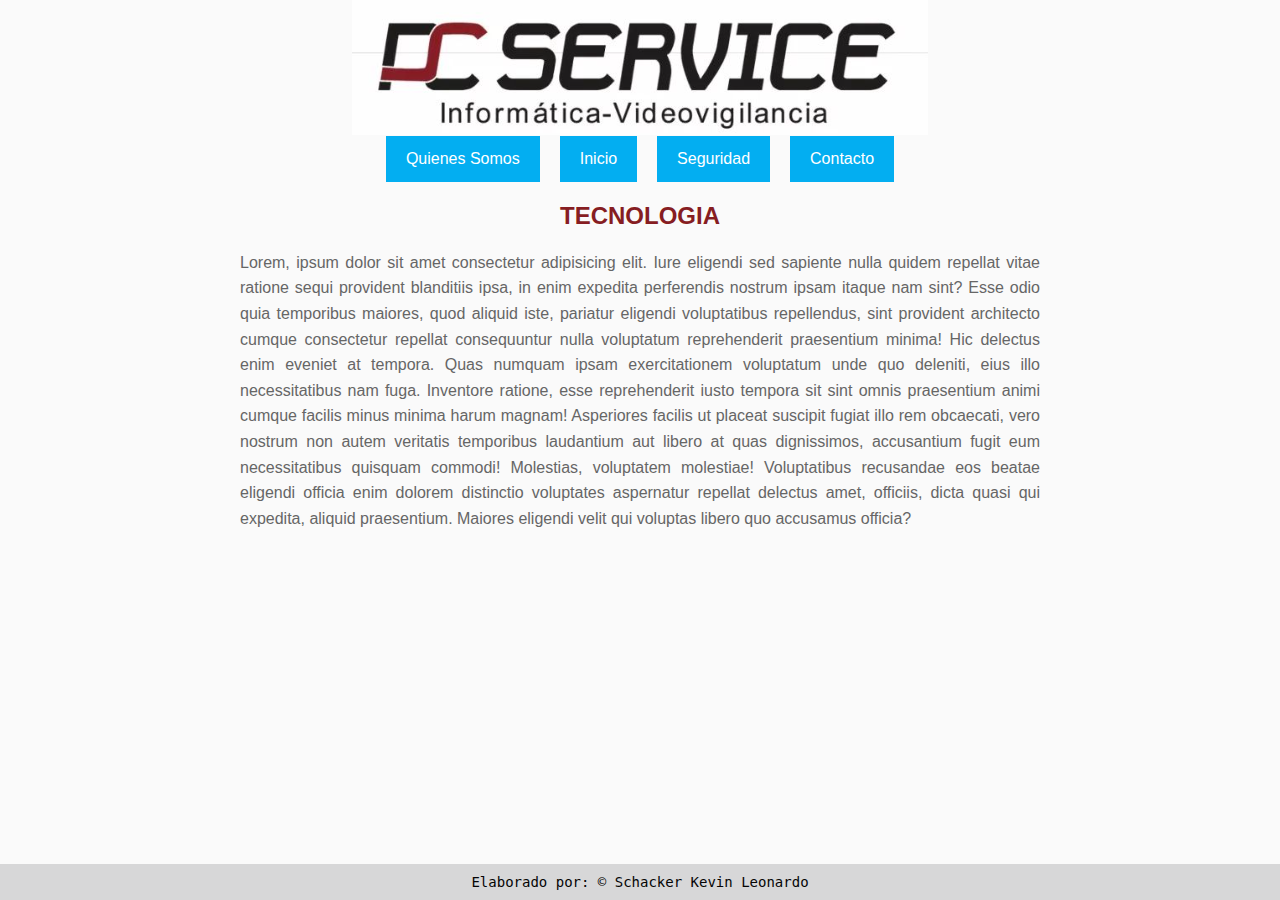
==== pages/tecnologia.html @ e87e9046 "inicio de repositorio" ====
<!DOCTYPE html>
<html lang="es">

<head>
    <meta charset="UTF-8">
    <meta name="viewport" content="width=device-width, initial-scale=1.0">
    <!--CSS-->
   <link rel="stylesheet" href="../CSS/styles.css">
    <!--CSS-->
    <title>Tecnologia</title>
</head>

<body>

    <header>
        <section id="TITLEPPL">
            <img src="../img/pcservice logo.png" alt="Imagen de portada">

        </section>

        <div class="container">
            <div id="menu">
                <a href="nosotros.html" class="boton-quienes-somos">Quienes Somos</a>
                <a href="../index.html" class="boton-seguridad">Inicio</a>
                <a href="seguridad.html" class="boton-seguridad">Seguridad</a>
                <a href="contacto.html" class="boton-contacto">Contacto</a>
            </div>
        </div>

        <!--
            iria la seccion de tienda de tecnologia, por el momento un texto no mas
        -->
        <section id="tecnologia">
            <h2>TECNOLOGIA</h2> 
           <p>Lorem, ipsum dolor sit amet consectetur adipisicing elit. Iure eligendi sed sapiente nulla quidem repellat vitae ratione sequi provident blanditiis ipsa, in enim expedita perferendis nostrum ipsam itaque nam sint?
            Esse odio quia temporibus maiores, quod aliquid iste, pariatur eligendi voluptatibus repellendus, sint provident architecto cumque consectetur repellat consequuntur nulla voluptatum reprehenderit praesentium minima! Hic delectus enim eveniet at tempora.
            Quas numquam ipsam exercitationem voluptatum unde quo deleniti, eius illo necessitatibus nam fuga. Inventore ratione, esse reprehenderit iusto tempora sit sint omnis praesentium animi cumque facilis minus minima harum magnam!
            Asperiores facilis ut placeat suscipit fugiat illo rem obcaecati, vero nostrum non autem veritatis temporibus laudantium aut libero at quas dignissimos, accusantium fugit eum necessitatibus quisquam commodi! Molestias, voluptatem molestiae!
            Voluptatibus recusandae eos beatae eligendi officia enim dolorem distinctio voluptates aspernatur repellat delectus amet, officiis, dicta quasi qui expedita, aliquid praesentium. Maiores eligendi velit qui voluptas libero quo accusamus officia?</p> 
        </section>

    </header>

   
    <footer>
        Elaborado por:  &copy; Schacker Kevin Leonardo
     </footer>
</body>

</html>
---- CSS/styles.css ----
#TITLEPPL {
    text-align: center; 
}

#TITLEPPL img {
    max-width: 50%; 
    height: auto; 
    display: block; 
    margin: 0 auto; 
}


body {
    font-family: Arial, sans-serif;
    margin: 0;
    padding: 0;
    background-color: #fafafa; 
}

.container {
    display: flex;
    justify-content: center; 
    align-items: center; 
    height: 3vh; 
}

#menu {
    justify-content:center;
    overflow: hidden;
    margin-top: 20px; 
}

#menu a {
    float: left;
    display: center;
    color: white;
    text-align: center;
    padding: 14px 20px; 
    text-decoration:none;
    margin: 0 10px; 
}

.boton-quienes-somos {
    background-color: #03aef1; 
}

.boton-tecnologia {
    background-color: #03aef1; 
}

.boton-seguridad {
    background-color: #03aef1; 
}

.boton-contacto {
    background-color: #03aef1; 
}
#productos {
    text-align: center; /* Centra el texto horizontalmente */
}
#productos h2 {
    margin-top: 40px; /* Agrega espacio en la parte superior del título */
    color: rgb(134, 29, 34);;
}

#menu a:hover {
    background-color: rgb(134, 29, 34);
    color: black;
}
.productos-slider {
    margin-top: 10%;
    display: flex; /* Utiliza el modelo de caja flexible para alinear las imágenes */
    justify-content: space-between; /* Distribuye las imágenes horizontalmente */
    align-items: center; 
    flex-wrap: nowrap; /* Evita que las imágenes se envuelvan a la siguiente línea */
}

.productos-slider div {
    flex: 0 0 33.33%; /* Establece el ancho de cada imagen al 33.33% del ancho de la página */
    margin: 0; /* Elimina cualquier margen entre las imágenes */
    padding: 0; /* Elimina cualquier relleno entre las imágenes */
}

.productos-slider img {
    max-width: 100%; /* Asegura que las imágenes no se desborden del contenedor */
    height: auto; /* Mantiene la relación de aspecto de las imágenes */
}
footer {
    text-align: center;
    background-color: #d7d7d8;
    padding: 10px 0;
    font-size: 14px;
    font-family: monospace;
    color: #050505;
    position: fixed; 
    bottom: 0; /* Lo coloca en la parte inferior de la ventana */
    left: 0; 
    width: 100%; /* Ocupa todo el ancho*/
}
#tecnologia {
    max-width: 800px; /* Limita el ancho del contenido  */
    margin: 0 auto; 
    padding: 20px; 
}

#tecnologia h2 {
    text-align: center; 
    color:  rgb(134, 29, 34); /*Color Marca*/
}

#tecnologia p {
    line-height: 1.6; /* Ajusta la altura de línea para una mejor legibilidad */
    text-align: justify; /* Justifica el texto para un aspecto más limpio */
    color: #666; 
}

#seguridad  {
    max-width: 800px; /* Limita el ancho del contenido  */
    margin: 0 auto; 
    padding: 20px; 
}

#seguridad h2 {
    text-align: center; /* Centra el título horizontalmente */
    color:  rgb(134, 29, 34); 
}

#seguridad p {
    line-height: 1.6; 
    text-align: justify; 
    color: #666; 
}
#redes-sociales {
    text-align: center;
    margin-bottom: 40px;

}
#redes-sociales h2 {
    margin-top: 40px; 
    color: rgb(134, 29, 34);
}
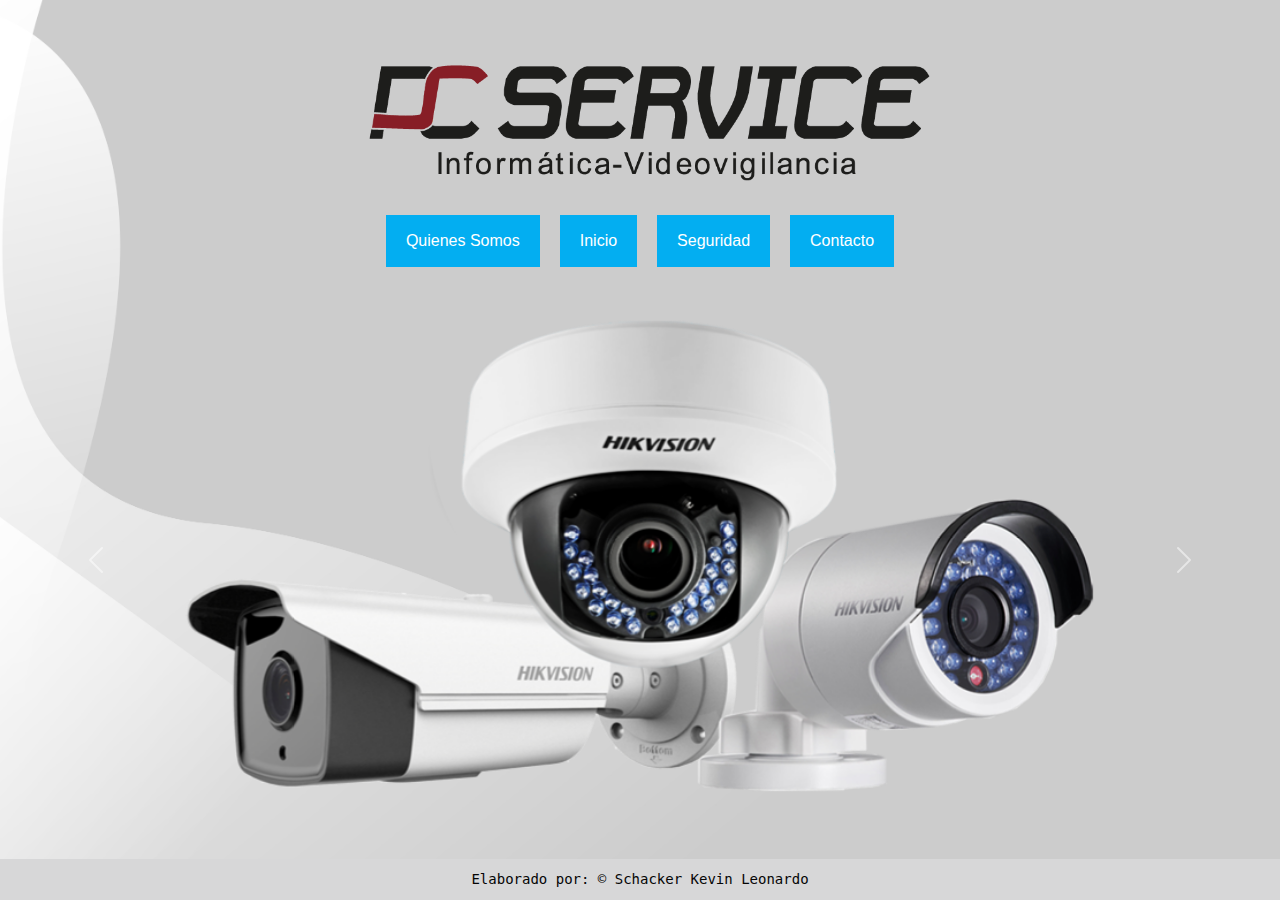
==== commit bd98d9dd: "agregue boostrap" ====
--- a/pages/tecnologia.html
+++ b/pages/tecnologia.html
@@ -4,18 +4,18 @@
 <head>
     <meta charset="UTF-8">
     <meta name="viewport" content="width=device-width, initial-scale=1.0">
-    <!--CSS-->
-   <link rel="stylesheet" href="../CSS/styles.css">
-    <!--CSS-->
     <title>Tecnologia</title>
+    <!-- Bootstrap CSS -->
+    <link href="https://cdn.jsdelivr.net/npm/bootstrap@5.3.3/dist/css/bootstrap.min.css" rel="stylesheet">
+    <!-- CSS personalizado -->
+    <link rel="stylesheet" href="../CSS/styles.css">
 </head>
 
 <body>
 
     <header>
-        <section id="TITLEPPL">
+        <section id="titleppl">
             <img src="../img/pcservice logo.png" alt="Imagen de portada">
-
         </section>
 
         <div class="container">
@@ -27,24 +27,35 @@
             </div>
         </div>
 
-        <!--
-            iria la seccion de tienda de tecnologia, por el momento un texto no mas
-        -->
-        <section id="tecnologia">
-            <h2>TECNOLOGIA</h2> 
-           <p>Lorem, ipsum dolor sit amet consectetur adipisicing elit. Iure eligendi sed sapiente nulla quidem repellat vitae ratione sequi provident blanditiis ipsa, in enim expedita perferendis nostrum ipsam itaque nam sint?
-            Esse odio quia temporibus maiores, quod aliquid iste, pariatur eligendi voluptatibus repellendus, sint provident architecto cumque consectetur repellat consequuntur nulla voluptatum reprehenderit praesentium minima! Hic delectus enim eveniet at tempora.
-            Quas numquam ipsam exercitationem voluptatum unde quo deleniti, eius illo necessitatibus nam fuga. Inventore ratione, esse reprehenderit iusto tempora sit sint omnis praesentium animi cumque facilis minus minima harum magnam!
-            Asperiores facilis ut placeat suscipit fugiat illo rem obcaecati, vero nostrum non autem veritatis temporibus laudantium aut libero at quas dignissimos, accusantium fugit eum necessitatibus quisquam commodi! Molestias, voluptatem molestiae!
-            Voluptatibus recusandae eos beatae eligendi officia enim dolorem distinctio voluptates aspernatur repellat delectus amet, officiis, dicta quasi qui expedita, aliquid praesentium. Maiores eligendi velit qui voluptas libero quo accusamus officia?</p> 
-        </section>
-
+        <div id="carouselExample" class="carousel slide" data-bs-ride="carousel" data-bs-interval="3000">
+            <div class="carousel-inner">
+                <div class="carousel-item active">
+                    <img src="../img/productos/seguridad/3 camaras hk.png" class="d-block w-100" alt="...">
+                </div>
+                <div class="carousel-item">
+                    <img src="../img/productos/tecnologia/motorola.png" class="d-block w-100" alt="...">
+                </div>
+                <div class="carousel-item">
+                    <img src="../img/productos/tecnologia/pc gamer.png" class="d-block w-100" alt="...">
+                </div>
+            </div>
+            <button class="carousel-control-prev" type="button" data-bs-target="#carouselExample" data-bs-slide="prev">
+                <span class="carousel-control-prev-icon" aria-hidden="true"></span>
+                <span class="visually-hidden">Previous</span>
+            </button>
+            <button class="carousel-control-next" type="button" data-bs-target="#carouselExample" data-bs-slide="next">
+                <span class="carousel-control-next-icon" aria-hidden="true"></span>
+                <span class="visually-hidden">Next</span>
+            </button>
+        </div>
     </header>
 
-   
     <footer>
         Elaborado por:  &copy; Schacker Kevin Leonardo
-     </footer>
+    </footer>
+
+    <!-- Bootstrap JS -->
+    <script src="https://cdn.jsdelivr.net/npm/bootstrap@5.3.3/dist/js/bootstrap.bundle.min.js" integrity="sha384-YvpcrYf0tY3lHB60NNkmXc5s9fDVZLESaAA55NDzOxhy9GkcIdslK1eN7N6jIeHz" crossorigin="anonymous"></script>
 </body>
 
-</html>+</html>
--- a/CSS/styles.css
+++ b/CSS/styles.css
@@ -1,23 +1,28 @@
-
-#TITLEPPL {
+/* Estilos para el encabezado */
+#titleppl {
     text-align: center; 
 }
 
-#TITLEPPL img {
+#titleppl img {
     max-width: 50%; 
     height: auto; 
     display: block; 
     margin: 0 auto; 
 }
-
-
+/* Estilos generales */
 body {
     font-family: Arial, sans-serif;
     margin: 0;
     padding: 0;
     background-color: #fafafa; 
+    box-sizing: border-box; /* Incluye el modelo de caja */
+    background-image: url(/img/fondo/fondo2.jpg); /* Ruta de la imagen de fondo */
+    background-size: cover; /* Escalar la imagen para cubrir todo el fondo */
+    background-position: center; /* Posicionar la imagen en el centro */
+    background-repeat: no-repeat; /* Evitar que la imagen de fondo se repita */
 }
 
+/* Estilos para el contenedor principal */
 .container {
     display: flex;
     justify-content: center; 
@@ -25,15 +30,15 @@
     height: 3vh; 
 }
 
+/* Estilos para el menú de navegación */
 #menu {
     justify-content:center;
     overflow: hidden;
     margin-top: 20px; 
+    display: flex; /* Utilizando Flexbox */
 }
 
 #menu a {
-    float: left;
-    display: center;
     color: white;
     text-align: center;
     padding: 14px 20px; 
@@ -41,51 +46,45 @@
     margin: 0 10px; 
 }
 
-.boton-quienes-somos {
+/* Estilos para los botones del menú */
+.boton-quienes-somos,
+.boton-tecnologia,
+.boton-seguridad,
+.boton-contacto {
     background-color: #03aef1; 
 }
 
-.boton-tecnologia {
-    background-color: #03aef1; 
+/* Estilos para la sección de productos */
+#productos {
+    text-align: center;
 }
 
-.boton-seguridad {
-    background-color: #03aef1; 
+#productos h2 {
+    margin-top: 40px;
+    color: rgb(134, 29, 34);
 }
 
-.boton-contacto {
-    background-color: #03aef1; 
-}
-#productos {
-    text-align: center; /* Centra el texto horizontalmente */
-}
-#productos h2 {
-    margin-top: 40px; /* Agrega espacio en la parte superior del título */
-    color: rgb(134, 29, 34);;
-}
-
-#menu a:hover {
-    background-color: rgb(134, 29, 34);
-    color: black;
-}
+/* Estilos para el slider de productos */
 .productos-slider {
     margin-top: 10%;
-    display: flex; /* Utiliza el modelo de caja flexible para alinear las imágenes */
-    justify-content: space-between; /* Distribuye las imágenes horizontalmente */
+    display: flex;
+    justify-content: space-between;
     align-items: center; 
-    flex-wrap: nowrap; /* Evita que las imágenes se envuelvan a la siguiente línea */
+    flex-wrap: nowrap;
 }
 
 .productos-slider div {
-    flex: 0 0 33.33%; /* Establece el ancho de cada imagen al 33.33% del ancho de la página */
-    margin: 0; /* Elimina cualquier margen entre las imágenes */
-    padding: 0; /* Elimina cualquier relleno entre las imágenes */
+    flex: 0 0 33.33%;
+    margin: 0;
+    padding: 0;
 }
 
 .productos-slider img {
-    max-width: 100%; /* Asegura que las imágenes no se desborden del contenedor */
-    height: auto; /* Mantiene la relación de aspecto de las imágenes */
+    max-width: 100%;
+    height: auto;
 }
+
+/* Estilos para el pie de página */
 footer {
     text-align: center;
     background-color: #d7d7d8;
@@ -93,50 +92,67 @@
     font-size: 14px;
     font-family: monospace;
     color: #050505;
-    position: fixed; 
-    bottom: 0; /* Lo coloca en la parte inferior de la ventana */
-    left: 0; 
-    width: 100%; /* Ocupa todo el ancho*/
-}
-#tecnologia {
-    max-width: 800px; /* Limita el ancho del contenido  */
-    margin: 0 auto; 
-    padding: 20px; 
+    position: fixed;
+    bottom: 0;
+    left: 0;
+    width: 100%;
 }
 
-#tecnologia h2 {
-    text-align: center; 
-    color:  rgb(134, 29, 34); /*Color Marca*/
-}
-
-#tecnologia p {
-    line-height: 1.6; /* Ajusta la altura de línea para una mejor legibilidad */
-    text-align: justify; /* Justifica el texto para un aspecto más limpio */
-    color: #666; 
-}
-
-#seguridad  {
-    max-width: 800px; /* Limita el ancho del contenido  */
-    margin: 0 auto; 
-    padding: 20px; 
-}
-
-#seguridad h2 {
-    text-align: center; /* Centra el título horizontalmente */
-    color:  rgb(134, 29, 34); 
-}
-
-#seguridad p {
-    line-height: 1.6; 
-    text-align: justify; 
-    color: #666; 
+/* Estilos para las secciones de contenido */
+#tecnologia,
+#seguridad,
+#redes-sociales {
+    max-width: 800px;
+    margin: 0 auto;
+    padding: 20px;
 }
 #redes-sociales {
     text-align: center;
     margin-bottom: 40px;
+}
+#tecnologia h2,
+#seguridad h2,
+#redes-sociales h2 {
+    text-align: center;
+    color: rgb(134, 29, 34);
+}
 
+#tecnologia p,
+#seguridad p {
+    line-height: 1.6;
+    text-align: justify;
+    color: #666;
 }
-#redes-sociales h2 {
-    margin-top: 40px; 
-    color: rgb(134, 29, 34);
+
+/* Estilos responsivos */
+@media only screen and (max-width: 600px) {
+    /* Estilos para dispositivos móviles */
+    #titleppl img {
+        max-width: 100%; 
+    }
+
+    #menu {
+        display: block;
+        margin-top: 10px;
+    }
+
+    #menu a {
+        display: block;
+        text-align: center;
+        margin: 5px 0;
+    }
+
+    /* Ajustes para el slider de productos */
+    .productos-slider div {
+        flex: 0 0 100%;
+    }
+}
+.carousel-item img {
+    max-width: 100%; /* Establece el ancho máximo de las imágenes del carrusel */
+    max-height: 70vh; /* Establece la altura máxima de las imágenes del carrusel */
+    width: auto; /* Ancho automático para mantener la relación de aspecto */
+    height: auto; /* Altura automática para mantener la relación de aspecto */
+    display: block; /* Asegura que la imagen sea un elemento de bloque */
+    margin: 0 auto; /* Centra horizontalmente las imágenes */
+    object-fit: contain; /* Escala la imagen para que quepa dentro de su contenedor manteniendo su relación de aspecto */
 }